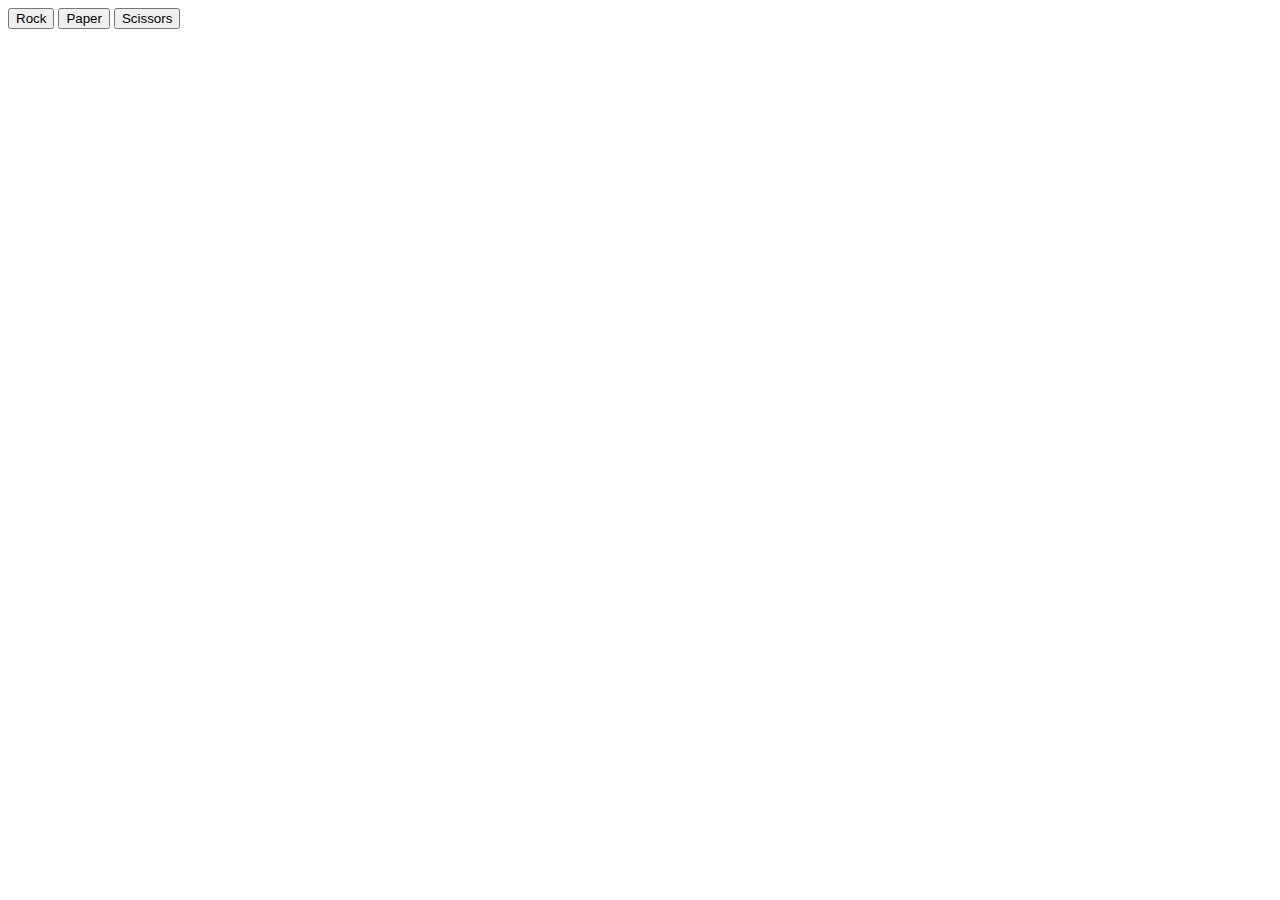
==== startOver.html @ 787b6263 "after a lot! we finally got the simple UI down" ====
<!DOCTYPE html>
<html>
  <head>
    <script src="startOver.js" defer></script>
  </head>

  <body>
    <button id="rock">Rock</button>
    <button id="paper">Paper</button>
    <button id="scissors">Scissors</button>

    <br>
    <br>
    <br>
  </body>
</html>
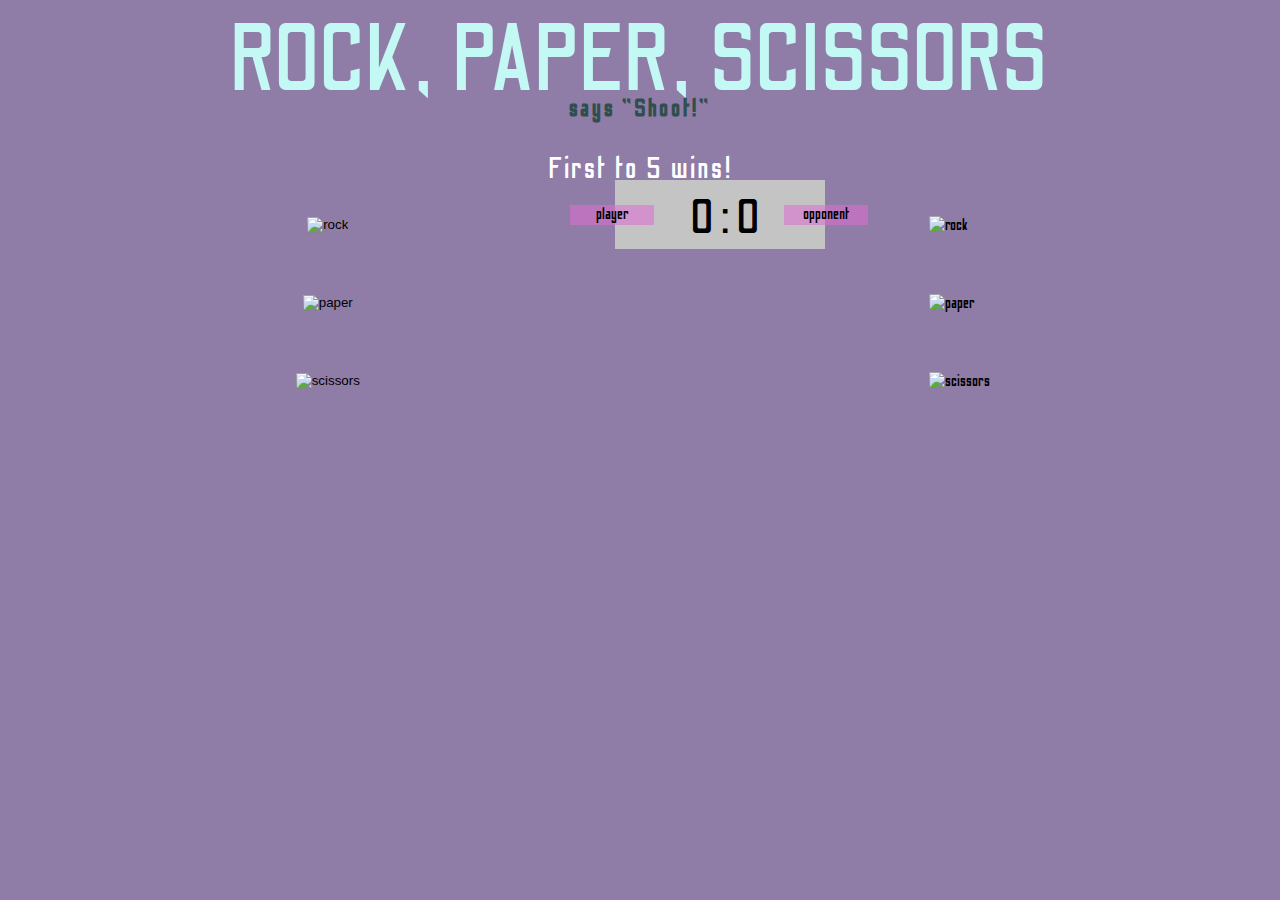
==== commit 7521c496: "practicing committing so im less stressed lol" ====
--- a/startOver.html
+++ b/startOver.html
@@ -1,13 +1,75 @@
 <!DOCTYPE html>
 <html>
   <head>
+    <link rel="preconnect" href="https://fonts.googleapis.com">
+<link rel="preconnect" href="https://fonts.gstatic.com" crossorigin>
+<link href="https://fonts.googleapis.com/css2?family=Odibee+Sans&display=swap" rel="stylesheet">
+
     <script src="startOver.js" defer></script>
+    <link rel="stylesheet" href="style.css">
   </head>
 
   <body>
-    <button id="rock">Rock</button>
-    <button id="paper">Paper</button>
-    <button id="scissors">Scissors</button>
+
+    <header> 
+        <h1> ROCK, PAPER, SCISSORS </h1>
+        <h2> says "Shoot!"</h3>
+        
+        <p>First to 5 wins!</p>
+    </header>
+
+    <span id="yourScoreLabel">player</span>
+
+    <div id="scoreboard">
+    
+      <div id="inside">
+        <span id="yourScore"> 0 </span> : 
+        <span id="compScore"> 0</span>
+      </div>
+
+    </div>
+
+    <span id="compScoreLabel">opponent</span>
+    
+    
+
+    <div id="container">
+        <div id="playerButtons">
+        <button id="rock" style="border: none; background: none;"> 
+            <img src="/Users/victoriatarrats1/Documents/devProjects/repos/rock-paper-scisscors-odin/imgs/rock.png" alt="rock">
+        </button>
+    
+        <button id="paper" style="border: none; background: none;">   
+            <img src="/Users/victoriatarrats1/Documents/devProjects/repos/rock-paper-scisscors-odin/imgs/paper.png" alt="paper">
+    
+        </button>
+    
+        <button id="scissors" style="border: none; background: none;">   
+            <img src="/Users/victoriatarrats1/Documents/devProjects/repos/rock-paper-scisscors-odin/imgs/scissors.png" alt="scissors">
+    
+        </button>
+    </div>
+
+    <!-- <div id="results"></div> -->
+
+    <div id="computerOptions">
+         
+            <img src="/Users/victoriatarrats1/Documents/devProjects/repos/rock-paper-scisscors-odin/imgs/rock.png" alt="rock" id="rock">
+    
+          
+            <img src="/Users/victoriatarrats1/Documents/devProjects/repos/rock-paper-scisscors-odin/imgs/paper.png" alt="paper" id="paper">
+    
+        
+    
+           
+            <img src="/Users/victoriatarrats1/Documents/devProjects/repos/rock-paper-scisscors-odin/imgs/scissors.png" alt="scissors" id="scissors">
+    
+        
+    </div>
+    </div>
+
+    <p id="whoWon"> </p>
+
 
     <br>
     <br>
@@ -16,3 +78,9 @@
 </html>
 
 
+<!-- notes: get scores centered - done
+get results wherever we want them - done
+highlight player choice & comp choice
+think of option to play again
+look up ending the game so after 5 pts nothing happens - done 
+see if we can make an option for computer or 2-player game-->--- a/style.css
+++ b/style.css
@@ -0,0 +1,92 @@
+body {
+  background-color: rgba(65, 34, 105, 0.59);
+  font-family: "Odibee Sans", cursive;
+}
+
+header {
+  text-align: center;
+  color: #c4f8f4;
+  letter-spacing: 3px;
+}
+
+h1 {
+    font-size: 96px;
+    margin-top: 0px;
+    font-weight: 100;
+}
+
+h2 {
+  margin-top: -83px;
+  z-index: 1;
+  color: darkslategrey;
+}
+
+p {
+  color: #fff;
+  font-size: 30px;
+}
+
+#container {
+  display: flex;
+  justify-content: space-around;
+}
+
+#playerButtons {
+  display: flex;
+  flex-direction: column;
+}
+
+#computerOptions {
+  display: flex;
+  flex-direction: column;
+}
+
+#paper {
+  margin: 60px 0px 60px 0;
+}
+
+#scoreboard {
+  position: absolute;
+  width: 210px;
+  height: 69px;
+  left: 615px;
+  top: 180px;
+
+  background: #c4c4c4;
+}
+
+#yourScoreLabel {
+  position: absolute;
+  width: 84px;
+  height: 20px;
+  left: 570px;
+  top: 205px;
+  z-index: 1;
+  text-align: center;
+
+  background: rgba(220, 110, 209, 0.58);
+}
+
+#compScoreLabel {
+  position: absolute;
+  width: 84px;
+  height: 20px;
+  left: 784px;
+  top: 205px;
+  z-index: 1;
+  text-align: center;
+
+  background: rgba(220, 110, 209, 0.58);
+}
+
+#inside {
+    margin-top: 12px;
+    margin-left: 75px;
+    font-size: 48px;
+}
+
+#whoWon {
+    position: absolute;
+    top: 50%;
+    left: 46%;
+}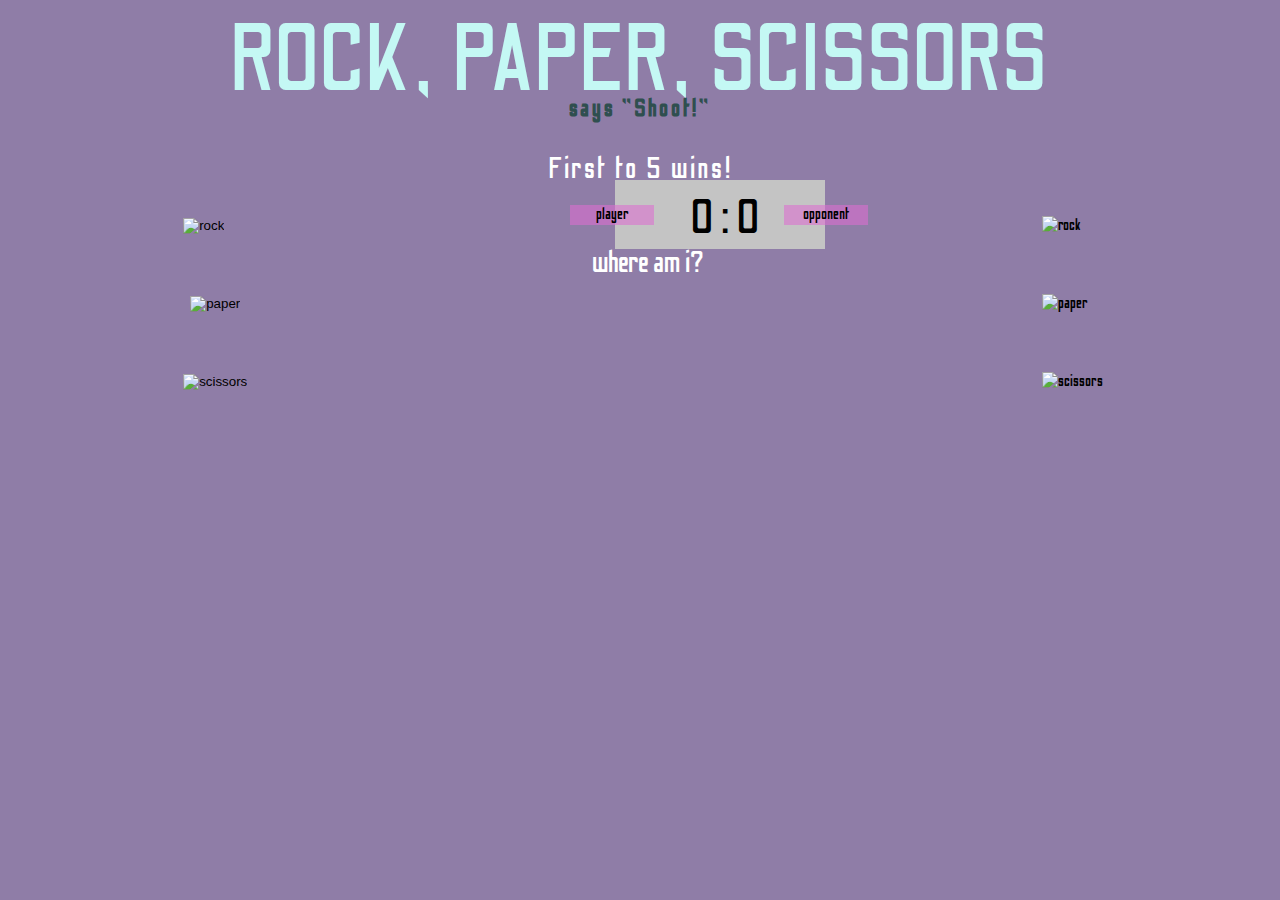
==== commit 7404a90b: "tried removing and appending choice elements, but they all happen without the users knowledge so im " ====
--- a/startOver.html
+++ b/startOver.html
@@ -35,9 +35,9 @@
 
     <div id="container">
         <div id="playerButtons">
-        <button id="rock" style="border: none; background: none;"> 
+       <div id="tester"> <button id="rock" style="border: none; background: none;"> 
             <img src="/Users/victoriatarrats1/Documents/devProjects/repos/rock-paper-scisscors-odin/imgs/rock.png" alt="rock">
-        </button>
+        </button></div>
     
         <button id="paper" style="border: none; background: none;">   
             <img src="/Users/victoriatarrats1/Documents/devProjects/repos/rock-paper-scisscors-odin/imgs/paper.png" alt="paper">
@@ -50,19 +50,19 @@
         </button>
     </div>
 
-    <!-- <div id="results"></div> -->
+    <div id="results"> <p> where am i? </p></div>
 
     <div id="computerOptions">
          
-            <img src="/Users/victoriatarrats1/Documents/devProjects/repos/rock-paper-scisscors-odin/imgs/rock.png" alt="rock" id="rock">
+            <img src="/Users/victoriatarrats1/Documents/devProjects/repos/rock-paper-scisscors-odin/imgs/rock.png" alt="rock" id="compRock">
     
           
-            <img src="/Users/victoriatarrats1/Documents/devProjects/repos/rock-paper-scisscors-odin/imgs/paper.png" alt="paper" id="paper">
+            <img src="/Users/victoriatarrats1/Documents/devProjects/repos/rock-paper-scisscors-odin/imgs/paper.png" alt="paper" id="compPaper">
     
         
     
            
-            <img src="/Users/victoriatarrats1/Documents/devProjects/repos/rock-paper-scisscors-odin/imgs/scissors.png" alt="scissors" id="scissors">
+            <img src="/Users/victoriatarrats1/Documents/devProjects/repos/rock-paper-scisscors-odin/imgs/scissors.png" alt="scissors" id="compScissors">
     
         
     </div>
--- a/style.css
+++ b/style.css
@@ -44,7 +44,9 @@
 #paper {
   margin: 60px 0px 60px 0;
 }
-
+#compPaper {
+  margin: 60px 0 60px 0;
+}
 #scoreboard {
   position: absolute;
   width: 210px;
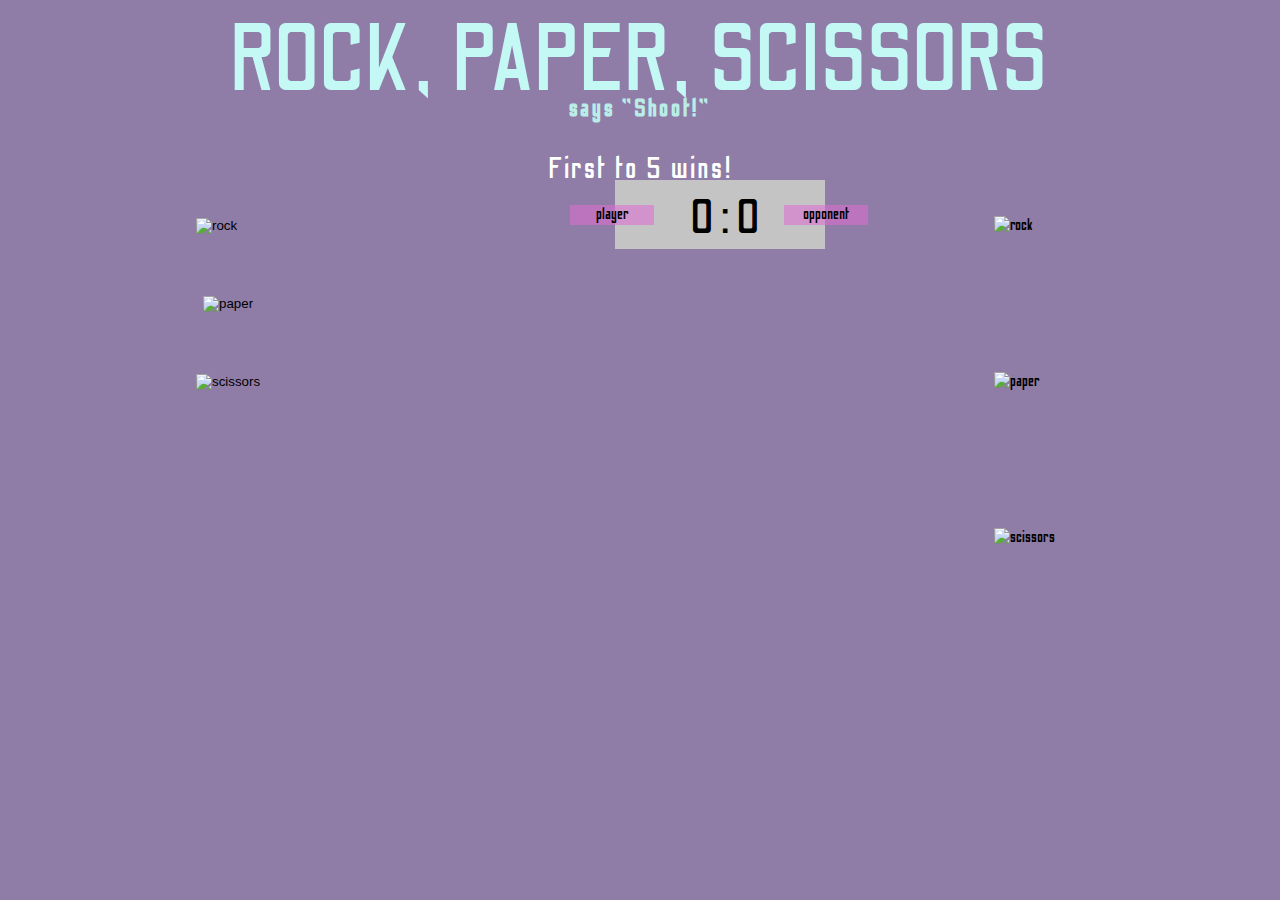
==== commit bc2d42da: "resized comp clones & changed h2 color. i think im done!" ====
--- a/startOver.html
+++ b/startOver.html
@@ -50,25 +50,27 @@
         </button>
     </div>
 
-    <div id="results"> <p> where am i? </p></div>
+    <div id="results"> 
+      
+    </div>
 
     <div id="computerOptions">
          
-            <img src="/Users/victoriatarrats1/Documents/devProjects/repos/rock-paper-scisscors-odin/imgs/rock.png" alt="rock" id="compRock">
+            <img src="/Users/victoriatarrats1/Documents/devProjects/repos/rock-paper-scisscors-odin/imgs/rock.png" alt="rock" id="compRock" height="96px" width="96px">
     
           
-            <img src="/Users/victoriatarrats1/Documents/devProjects/repos/rock-paper-scisscors-odin/imgs/paper.png" alt="paper" id="compPaper">
+            <img src="/Users/victoriatarrats1/Documents/devProjects/repos/rock-paper-scisscors-odin/imgs/paper.png" alt="paper" id="compPaper" height="96px" width="96px">
     
         
     
            
-            <img src="/Users/victoriatarrats1/Documents/devProjects/repos/rock-paper-scisscors-odin/imgs/scissors.png" alt="scissors" id="compScissors">
+            <img src="/Users/victoriatarrats1/Documents/devProjects/repos/rock-paper-scisscors-odin/imgs/scissors.png" alt="scissors" id="compScissors" height="96px" width="96px">
     
         
     </div>
     </div>
 
-    <p id="whoWon"> </p>
+    <div id="whoWon"> </div>
 
 
     <br>
@@ -80,7 +82,11 @@
 
 <!-- notes: get scores centered - done
 get results wherever we want them - done
-highlight player choice & comp choice
-think of option to play again
+highlight player choice & comp choice - changed mind, completed new idea
+think of option to play again - done
 look up ending the game so after 5 pts nothing happens - done 
+find how to add emojis -
+change "shoot!" color
+size cpu images when theyre thrown
+clean up winner annoucement; delete weapons from screen - done
 see if we can make an option for computer or 2-player game-->--- a/style.css
+++ b/style.css
@@ -18,7 +18,7 @@
 h2 {
   margin-top: -83px;
   z-index: 1;
-  color: darkslategrey;
+  color: #bbede8;
 }
 
 p {
@@ -88,7 +88,30 @@
 }
 
 #whoWon {
-    position: absolute;
-    top: 50%;
-    left: 46%;
+  margin-top: -219px;
+  margin-left: 46%;
+  font-size: 50px;
+}
+
+#results {
+  margin-top: 150px;
+  display: flex;
+}
+
+.resultsChild {
+  width: 50%;
+    
+    padding: 20px;
+    border: 2px solid red;
+
+    margin-left: 10px;
+}
+
+.resultsChild1 {
+  width: 50%;
+    
+    padding: 20px;
+    border: 2px solid red;
+
+    margin-left: 10px;
 }